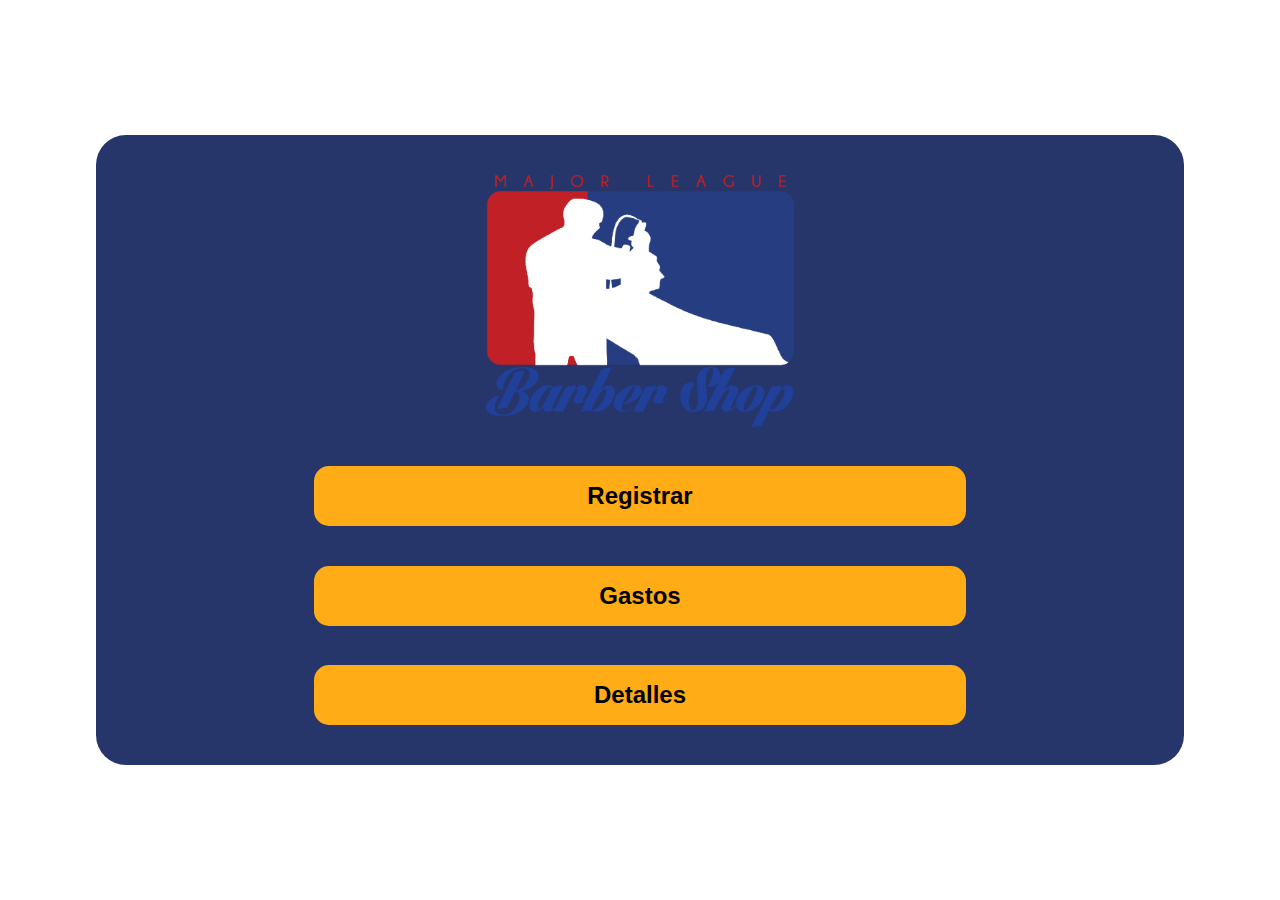
==== sections/Menu.html @ d3422a57 "VErsion Funcional: Login, Registro y Detalles" ====
<html>
  <head>
    <title>Major League Barber Shop</title>
    <link href="../images/icon.png" rel="icon" />

    <meta charset="UTF-8" />
    <meta name="viewport" content="width=device-width, initial-scale=1.0" />

    <!--    Hojas de estilo     -->
    <!-- <link rel="stylesheet" href="https://stackpath.bootstrapcdn.com/bootstrap/4.4.1/css/bootstrap.min.css" 
            integrity="sha384-Vkoo8x4CGsO3+Hhxv8T/Q5PaXtkKtu6ug5TOeNV6gBiFeWPGFN9MuhOf23Q9Ifjh" crossorigin="anonymous"> -->
    <link
      rel="stylesheet"
      href="https://cdnjs.cloudflare.com/ajax/libs/font-awesome/4.7.0/css/font-awesome.min.css"
    />
    <link rel="stylesheet" href="../css/basic.css" type="text/css" />
    <link rel="stylesheet" href="../css/input.css" type="text/css" />
    <link rel="stylesheet" href="../css/mobile.css" type="text/css" />
  </head>
  <body class="Center">
    <main class="Container Color-Azul Center Columna">
      <img src="../images/icon.png" alt="" height="40%" />
      <button class="Center Color-Amarillo" onclick="GoSomewhere(1)">
        Registrar
      </button>
      <button class="Center Color-Amarillo" onclick="GoSomewhere(2)">
        Gastos
      </button>
      <button class="Center Color-Amarillo" onclick="GoSomewhere(3)">
        Detalles
      </button>
    </main>
    <script type="text/javascript" src="../scripts/main.js"></script>
    <script src="https://ajax.googleapis.com/ajax/libs/jquery/3.5.1/jquery.min.js"></script>
  </body>
</html>
---- css/basic.css ----
* {
  font-family: sans-serif;
  padding: 0;
  margin: 0;
  font-size: x-large;
  color: #fff;
}
.Center {
  display: flex;
  justify-content: center;
  align-items: center;
  flex-wrap: wrap;
}
.Container {
  height: 70vh;
  border-radius: 30px;
  width: 85vw;
}
.AlturaVariable {
  height: auto;
  min-height: 70vh;
  margin-top: 5%;
  margin-bottom: 5%;
}
.Columna {
  display: flex;
  justify-content: space-evenly;
  align-items: center;
  flex-direction: column;
}
.ND {
  display: none;
}
#Cuts {
  display: flex;
  justify-content: center;
  align-items: left;
  flex-direction: column;
}

.Color-Azul {
  background-color: rgb(38, 54, 106);
}
.Color-Rojo {
  background-color: rgb(179, 35, 45);
}
.Color-Blanco {
  background-color: #fff;
}
.Color-Rosa {
  background-color: rgb(246, 172, 195);
}
.Color-Coral {
  background-color: rgb(234, 53, 108);
}
.Color-Amarillo {
  background-color: rgb(255, 172, 22);
}

.Font-Azul {
  color: rgb(38, 54, 106);
}
.Font-Rojo {
  color: rgb(179, 35, 45);
}
.Font-Blanco {
  color: #fff;
}
.Font-Rosa {
  color: rgb(246, 172, 195);
}
.Font-Coral {
  color: rgb(234, 53, 108);
}
.Font-Amarillo {
  color: rgb(255, 172, 22);
}
---- css/input.css ----
form {
  display: flex;
  flex-direction: column;
  align-items: center;
  justify-content: space-evenly;
  width: 100%;
}
input {
  width: 45%;
  height: 90%;
  font-weight: bolder;
  padding: 12px 25px;
  border: 1px solid #333;
  border-radius: 15px;
  font-size: medium;
  color: #333;
}
button {
  border: none;
  cursor: pointer;
  border-radius: 15px;
  outline: 0;

  height: 60px;
  width: 60%;

  color: #000;
  font-size: x-large;
  font-weight: bold;
}
button:hover {
  background-color: rgb(192, 130, 16);
  color: white;
}
.CheckBox {
  height: 30px;
  width: 30px;
  background-color: #eee;
  border-radius: 5px;
}
input:checked ~ .CheckBox {
  background-color: #2196f3;
}
---- css/mobile.css ----
@media only screen and (min-width: 100px) and (max-width: 620px) {
    input, button{
        width: 70%;
        margin-bottom: 5px;
    }
}
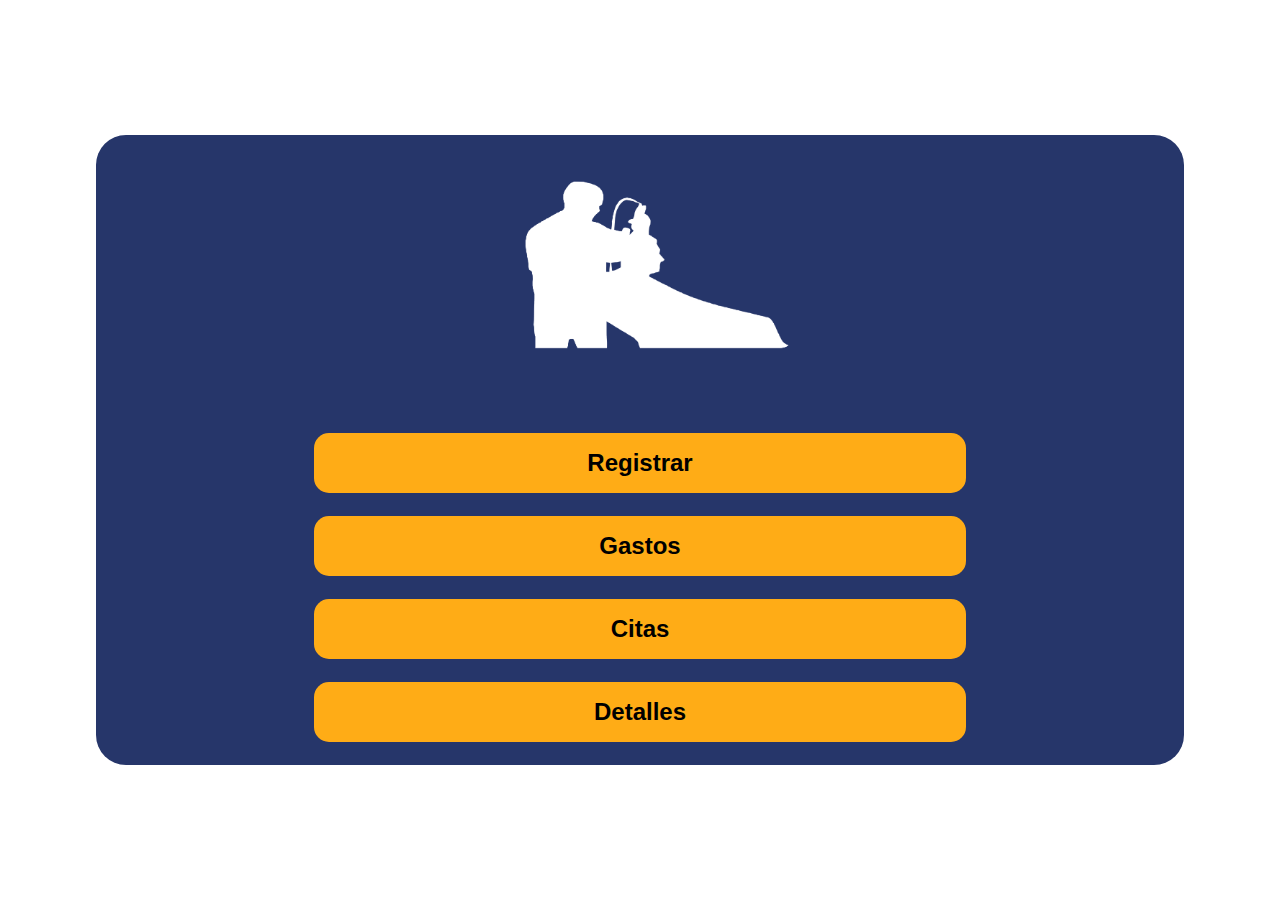
==== commit 9c815550: "Version Funcional V2: Citas, Registros, Detalles y Login" ====
--- a/sections/Menu.html
+++ b/sections/Menu.html
@@ -19,12 +19,15 @@
   </head>
   <body class="Center">
     <main class="Container Color-Azul Center Columna">
-      <img src="../images/icon.png" alt="" height="40%" />
+      <img src="../images/logo.png" alt="" height="40%" />
       <button class="Center Color-Amarillo" onclick="GoSomewhere(1)">
         Registrar
       </button>
       <button class="Center Color-Amarillo" onclick="GoSomewhere(2)">
         Gastos
+      </button>
+      <button class="Center Color-Amarillo" onclick="GoSomewhere(4)">
+        Citas
       </button>
       <button class="Center Color-Amarillo" onclick="GoSomewhere(3)">
         Detalles
--- a/css/basic.css
+++ b/css/basic.css
@@ -4,6 +4,7 @@
   margin: 0;
   font-size: x-large;
   color: #fff;
+  text-align: center;
 }
 .Center {
   display: flex;
@@ -21,6 +22,8 @@
   min-height: 70vh;
   margin-top: 5%;
   margin-bottom: 5%;
+  padding-top: 3%;
+  padding-bottom: 3%;
 }
 .Columna {
   display: flex;
@@ -37,7 +40,53 @@
   align-items: left;
   flex-direction: column;
 }
-
+.Hour {
+  width: 95%;
+  border-radius: 15px;
+  display: flex;
+  justify-content: space-around;
+  align-items: center;
+  margin-bottom: 5px;
+}
+.Time {
+  width: 10%;
+  height: auto;
+}
+.Appoint {
+  width: 88%;
+  height: auto;
+  min-height: 50px;
+  display: flex;
+  justify-content: space-between;
+  align-items: center;
+  flex-wrap: wrap;
+  border-radius: 15px;
+}
+.Borde-Redondo {
+  border-radius: 15px;
+}
+.Margen {
+  margin-top: 2px;
+  margin-bottom: 2px;
+}
+.Text-Center {
+  text-align: center;
+}
+.W1 {
+  width: 100%;
+}
+.W2 {
+  width: 48%;
+}
+.W3 {
+  width: 30%;
+}
+.W4 {
+  width: 25%;
+}
+.W5 {
+  width: 20%;
+}
 .Color-Azul {
   background-color: rgb(38, 54, 106);
 }
@@ -47,8 +96,8 @@
 .Color-Blanco {
   background-color: #fff;
 }
-.Color-Rosa {
-  background-color: rgb(246, 172, 195);
+.Color-Oscureser {
+  background-color: rgba(0, 0, 0, 0.3);
 }
 .Color-Coral {
   background-color: rgb(234, 53, 108);
--- a/css/mobile.css
+++ b/css/mobile.css
@@ -1,6 +1,30 @@
 @media only screen and (min-width: 100px) and (max-width: 620px) {
-    input, button{
-        width: 70%;
-        margin-bottom: 5px;
-    }
-}+  input,
+  button {
+    width: 70%;
+    margin-bottom: 5px;
+  }
+  .W1,
+  .W2,
+  .W3,
+  .W4,
+  .W5 {
+    width: 100%;
+  }
+  .Appoint {
+    width: 90%;
+    display: flex;
+    justify-content: space-evenly;
+    align-items: center;
+    flex-direction: column;
+  }
+  .time {
+    width: 90%;
+  }
+  .Hour {
+    display: flex;
+    justify-content: space-evenly;
+    align-items: center;
+    flex-direction: column;
+  }
+}
